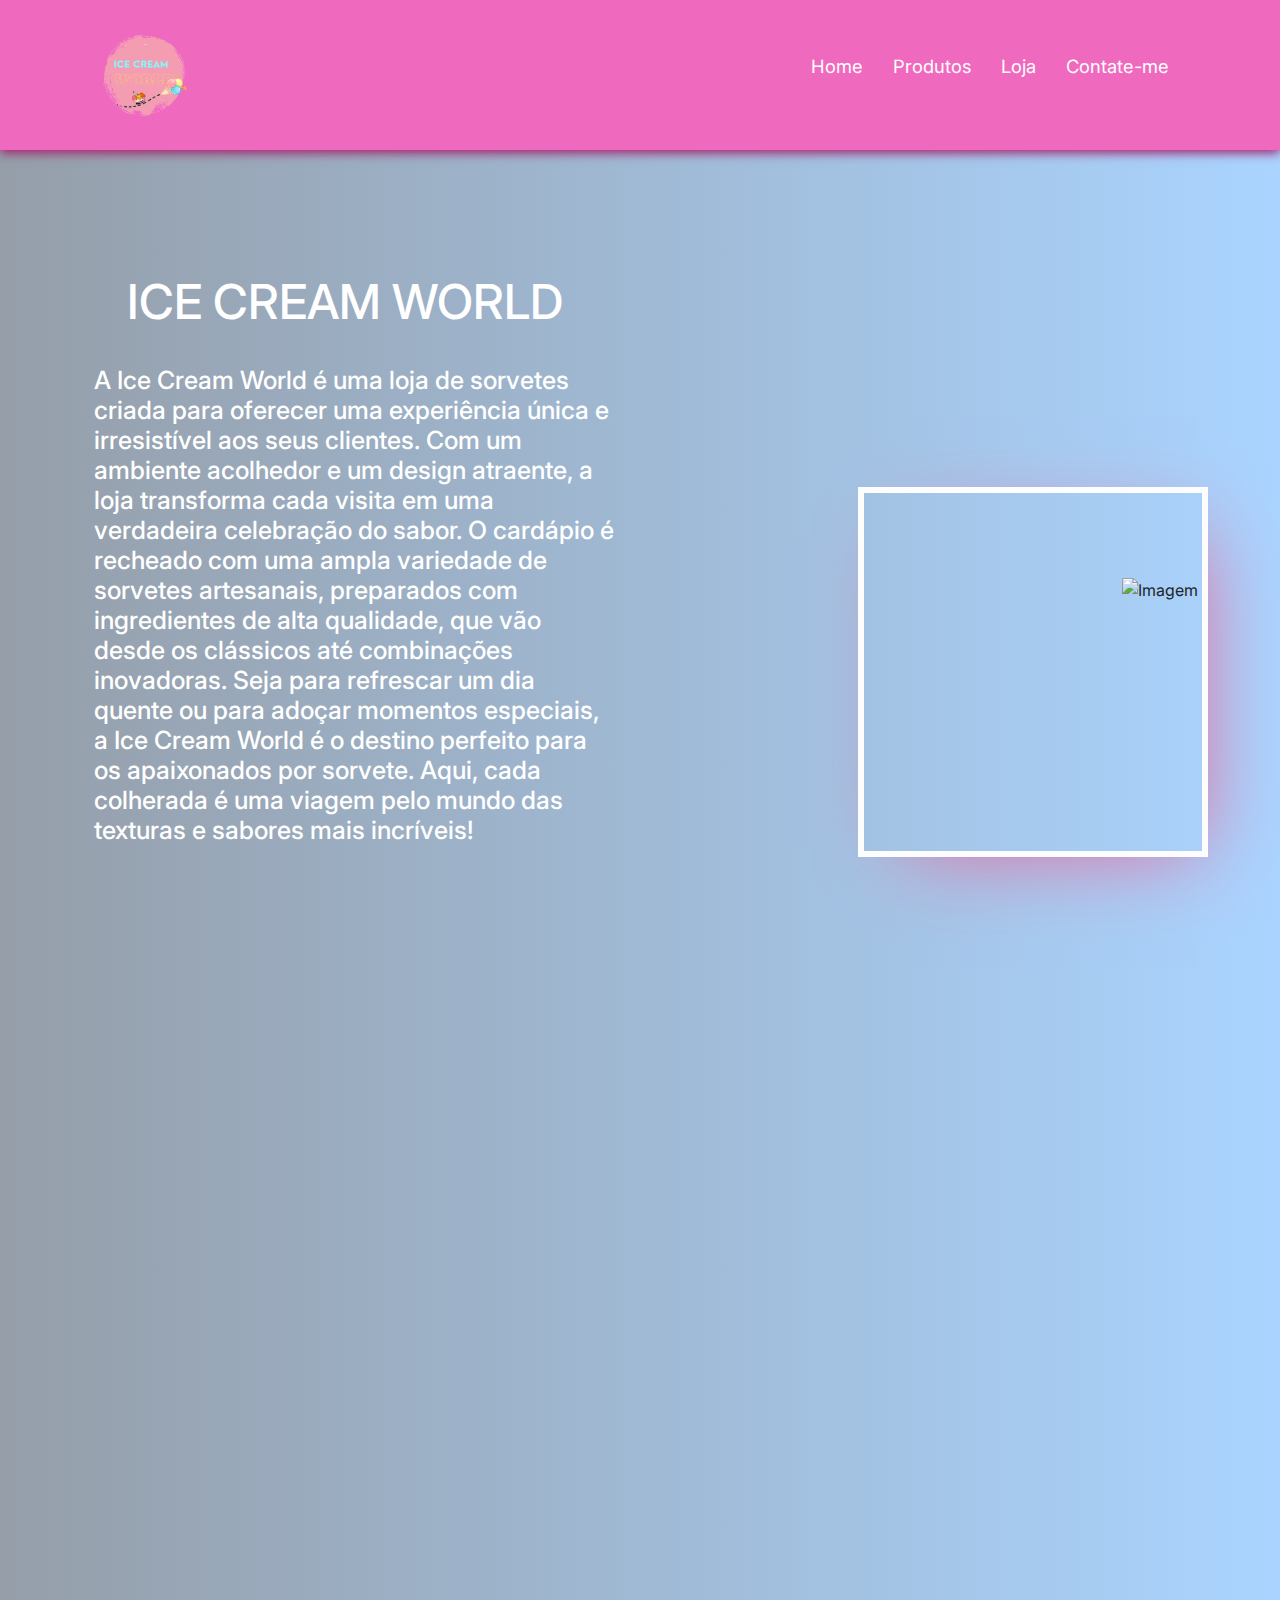
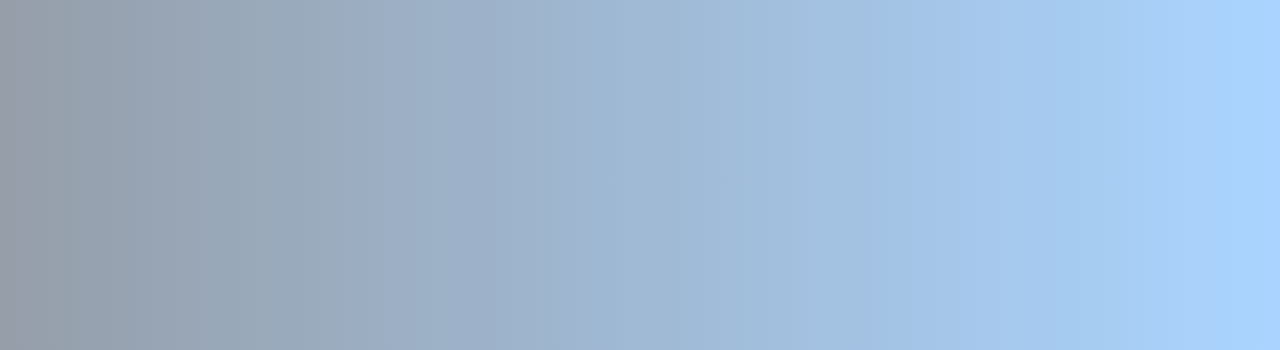
==== HTML/Pages/index.html @ 44d75502 "update pag home ice cream world" ====
<!--AQUI SERÁ O PORTFÓLIO FINAL, IGUAL O DO FIGMA
RESPONSIVO está funcionando e responsivo.-->



<!DOCTYPE html>
<html lang="pt-br">
<head>
    <meta charset="UTF-8">
    <meta name="viewport" content="width=device-width, initial-scale=1.0">
    <title>Ice Cream World </title>
    <!-- Link do Bootstrap -->
    <link href="https://cdn.jsdelivr.net/npm/bootstrap@5.3.0-alpha1/dist/css/bootstrap.min.css" rel="stylesheet">
      <!-- Link do CSS E JAVASCRIPT -->
    <link rel="stylesheet" href="../../CSS/style.css">
    <link rel="stylesheet" href="efeitoRolagem-onda.js">
    <script src="../../JAVASCRIPT/script.js"></script>
    <!-- Link do ICONE ABA DO SITE-->
     <link rel="shortcut icon" href="../../IMG/icons8-sorvete-16.png" type="image/x-icon">
</head>
<body>

<!-- Navbar -->
<header>
  <nav class="nav-bar">
      <div class="logo">
          <img src="../../IMG/logo_ice_cream_world.png" style="width:6rem;"  alt="">
      </div>
      <div class="nav-list">
          <ul>
              <li class="nav-item"><a href="#home" class="nav-link">Home</a></li>
              <li class="nav-item"><a href="#produtos" class="nav-link">Produtos</a></li>
              <li class="nav-item"><a href="#nossa-loja" class="nav-link">Loja</a></li>
              <li class="nav-item"><a href="#contate-me" class="nav-link">Contate-me</a></li>
          </ul>
      </div>
      <!-- <div class="login-button">
          <button><a href="#">Entrar</a></button>
      </div> -->

      <!-- Botão do menu mobile -->
        <div class="mobile-menu-icon">
            <button onclick="menuShow()"><img class="icon" src="../../IMG/menu_white_36dp (1).svg" alt="Ícone"></button>
        </div>
  </nav>
        <!-- Menu mobile -->
        <div class="mobile-menu">
            <ul>
                <li class="nav-item"><a href="#home" class="nav-link">Home</a></li>
                <li class="nav-item"><a href="#produtos" class="nav-link">Produtos</a></li>
                <li class="nav-item"><a href="#nossa-loja" class="nav-link">Loja</a></li>
                <li class="nav-item"><a href="#contate-me" class="nav-link">Contate-me</a></li>
            </ul>
        </div>
</header>
    
<!--SECTION HOME-->
<section id="home" class="pag-home" style="height: 200vh; background: linear-gradient(to right, #959EA9, #AAD4FF);">

    <div class="container">
      <div class="col-12 titulo-iceCream-home" id="titulo-iceCream-home">
        <h1>Ice Cream World</h1>
        <div class="container text-iceCream-home" id="text-iceCream-home">
          <h3>A Ice Cream World é uma loja de sorvetes
             criada para oferecer uma experiência única
            e irresistível aos seus clientes. Com um
            ambiente acolhedor e um design atraente,
            a loja transforma cada visita em uma verdadeira 
            celebração do sabor. O cardápio é recheado com
            uma ampla variedade de sorvetes artesanais, 
            preparados com ingredientes de alta qualidade,
            que vão desde os clássicos até combinações 
            inovadoras. Seja para refrescar um dia quente
            ou para adoçar momentos especiais, a Ice Cream
            World é o destino perfeito para os apaixonados
            por sorvete. Aqui, cada colherada é uma viagem
            pelo mundo das texturas e sabores mais incríveis!
          </h3>
        </div>
            <div class="container img-container-sobre">
              <div class="quadrado-sobre"></div> 
                <div class="img-sobre">
                  <img src="img-sobreMim.png" alt="Imagem" class="img-home">
                </div>
              </div>
            </div>
          </div>
          
   
  
  </section>
---- CSS/style.css ----
/*HEADER CABEÇALHO*/
  
  @import url('https://fonts.googleapis.com/css2?family=Inter:wght@200;300;400;500&display=swap');
  * {
      padding: 0;
      margin: 0;
      font-family: 'Inter', sans-serif;
  }
  
  /* Ajuste no cabeçalho */
  header {
    background-color: #ef6abe;/*Cor do cabeçalho*/
    box-shadow: 0px 3px 10px #a31f6a;
    position: relative; /* Adicione esta linha */
    z-index: 10; /* Adicione esta linha */
  }
  
  /* Ajuste no menu mobile */
  .mobile-menu {
    display: none;
    position: absolute; /* Mude para absolute */
    top: 60px; /* Ajuste conforme necessário */
    left: 0;
    width: 100%;
    background-color: #e23cdc;
    z-index: 9; /* Adicione esta linha */
  }
  
  /* Ajuste no botão do menu */
  .mobile-menu-icon {
    display: none;
    z-index: 11; /* Adicione esta linha */
  }
  
  /* Media query para mobile */
  @media screen and (max-width: 730px) {
    .nav-item {
        display: none;
    }
    .login-button {
        display: none;
    }
    .mobile-menu-icon {
        display: block;
    }
    .mobile-menu.open {
        display: flex; /* Exibe o menu quando aberto */
        flex-direction: column;
        text-align: center;
        padding-bottom: 1rem;
    }
  }
  
  .nav-bar {
      display: flex;
      justify-content: space-between;
      padding: 1.5rem 6rem;
  }
  
  .logo {
      display: flex;
      align-items: center;
  }
  
  .logo h1 {
      color: #fff;
  }
  
  .nav-list {
      display: flex;
      align-items: center;
  }
  
  .nav-list ul {
      display: flex;
      justify-content: center;
      list-style: none;
  }
  
  .nav-item {
      margin: 0 15px;
  }
  
  .nav-link {
      text-decoration: none;
      font-size: 1.15rem;
      color: #fff;
      font-weight: 400;
  }
  
  .login-button button {
      border: none;
      padding: 10px 15px;
      border-radius: 5px;
      background-color: #0187a7;
  }
  
  .login-button button a {
      text-decoration: none;
      color: #fff;
      font-weight: 500;
      font-size: 1.1rem;
  }
  
  .mobile-menu-icon {
      display: none;
  }
  
  .mobile-menu {
      display: none;
  }
  
  @media screen and (max-width: 730px) {
      .nav-bar {
          padding: 1.5rem 4rem;
      }
      .nav-item {
          display: none;
      }
      .login-button {
          display: none;
      }
      .mobile-menu-icon {
          display: block;
      }
      .mobile-menu-icon button {
          background-color: transparent;
          border: none;
          cursor: pointer;
      }
      .mobile-menu ul {
          display: flex;
          flex-direction: column;
          text-align: center;
          padding-bottom: 1rem;
      }
      .mobile-menu .nav-item {
          display: block;
          padding-top: 1.2rem;
      }
      .mobile-menu .login-button {
          display: block;
          padding: 1rem 2rem;
      }
      .mobile-menu .login-button button {
          width: 100%;
      }
      .open {
          display: block;
      }
  }
  
  .mobile-menu {
    display: none; /* Oculta o menu mobile por padrão */
    position: absolute;
    top: 60px;
    right: 0;
    background-color: #9f3939;
    width: 100%;
    padding: 20px;
    z-index: 100;
}

.mobile-menu.open {
    display: block; /* Mostra o menu quando estiver aberto */
}
  

/*FIM DO CABEÇALHO*/


/*PAG hOME*/

  /* Remove margens e paddings para evitar comportamentos indesejados */
  * {
    margin: 0;
    padding: 0;
    box-sizing: border-box;
  }
  /*MEDIA TITULO HOME ICE CREAM*/
  /*TIRANDO A MARGIN DO PARAGRAFO OLÁ MEU NOME É*/
  /*AQUI AJUSTA A ALTURA DE ESPAÇAMENTO DO PARAGRAFO OLA  EM MOBILE*/
  @media (max-width: 1217px) {
    .container #titulo-iceCream-home h1{
       margin-bottom: -5px;
       margin-top: 3px;/*altura entre o cabeçalho eo titulo ola.*/
    }}
  
  /*PAG SOBRE MIM*/
  /*TITULO SOBRE MIM*/
  .container .titulo-iceCream-home h1{
    /* font-size: 50px; */
    color: white;
    font-size: 3em;
    margin-left: 45px;
    padding-top: 123px;/*DÁ ESPAÇAMENTO DO TITULO DO CABEÇALHO*/
    margin-bottom: 6px;
    color: white;
    text-transform: uppercase;
  
  }
  
  /*DESCRIÇÃO SOBRE MIM*/
  .container #text-iceCream-home h3{
    color: white;
    font-size: 25px;
    margin-block: 34px;
    /* text-transform: inherit; */
    /* text-align: left; */
    width: 523px;
  }
  @media only screen and (max-width:500px ) and (min-width: 375px) {
    .container #paragrafo-sobreMim h3{
      width: 100px;
    }
    .container #paragrafo-sobreMim h3{
      width: 300px;
    }
  }
  
  @media(max-width: 360px){
    .container #paragrafo-sobreMim h3{
      width: 325px;
    }
    
  }
  
  
  /*IMAGEM EU SOBRE-MIM PAGE*/
  
  /* Estilização do container da imagem */
  .container .img-container-sobre {
    position: relative;
    display: flex;
    justify-content: flex-end; /* Alinha no canto direito */
    margin-right: 20px; /* Espaçamento da margem direita */
    margin-top: -220px;
  }
  
  /* O quadrado por trás da imagem */
  .quadrado-sobre {
    width: 350px; /* Tamanho do quadrado */
    height: 370px;/*aumenta para baixo*/
    border: 6px solid  rgb(253, 253, 253);
    position: absolute;
    top: -172px; 
    right: -10px; /* Desloca o quadrado um pouco para a esquerda */
    z-index: 1; /* Coloca o quadrado atrás da imagem */
  }
  
  /*SOMBRA ATRÁS DO QUADRADO IMAGEM SOBRE MIM*/
  .quadrado-sobre{
    box-shadow: 20px 20px 80px -30px  #ea6298;
  }
  
  /* Estilo da imagem */
  .img-sobre img {
    position: relative;
    z-index: 2; /* Coloca a imagem na frente do quadrado */
    width: 330px; /* Tamanho da imagem */
    height: 357px;
    margin-right: 0; /* Remove margens adicionais à direita */
    margin-top: -165px; /* Ajuste a sobreposição */
    left: 12px;
  
  
  }
  
  /*MEDIA SOBRE IMAGE*/
  @media (max-width: 1217px) {
    .img-sobre img{
        visibility: hidden;/*faz com que a imagem suma quando vai para mobile.*/
        flex-direction: column; /* Quando a tela for pequena, coloca um nome embaixo do outro */
        align-items: center; /* Centraliza verticalmente */
    }
    .quadrado-sobre{
        visibility: hidden;/*faz com que a imagem suma quando vai para mobile.*/
        flex-direction: column; /* Quando a tela for pequena, coloca um nome embaixo do outro */
        align-items: center; /* Centraliza verticalmente */
    }
    
  
  } 
  
  
  @media (max-width:375px) {
    .img-sobre img{
        visibility: hidden;/*faz com que a imagem suma quando vai para mobile.*/
        flex-direction: column; /* Quando a tela for pequena, coloca um nome embaixo do outro */
        align-items: center; /* Centraliza verticalmente */
    }
    .quadrado-sobre{
        visibility: hidden;/*faz com que a imagem suma quando vai para mobile.*/
        flex-direction: column; /* Quando a tela for pequena, coloca um nome embaixo do outro */
        align-items: center; /* Centraliza verticalmente */
    }
    
  
  } 
  
  /*FIM DA IMAGEM MINHA SOBRE PAG*/
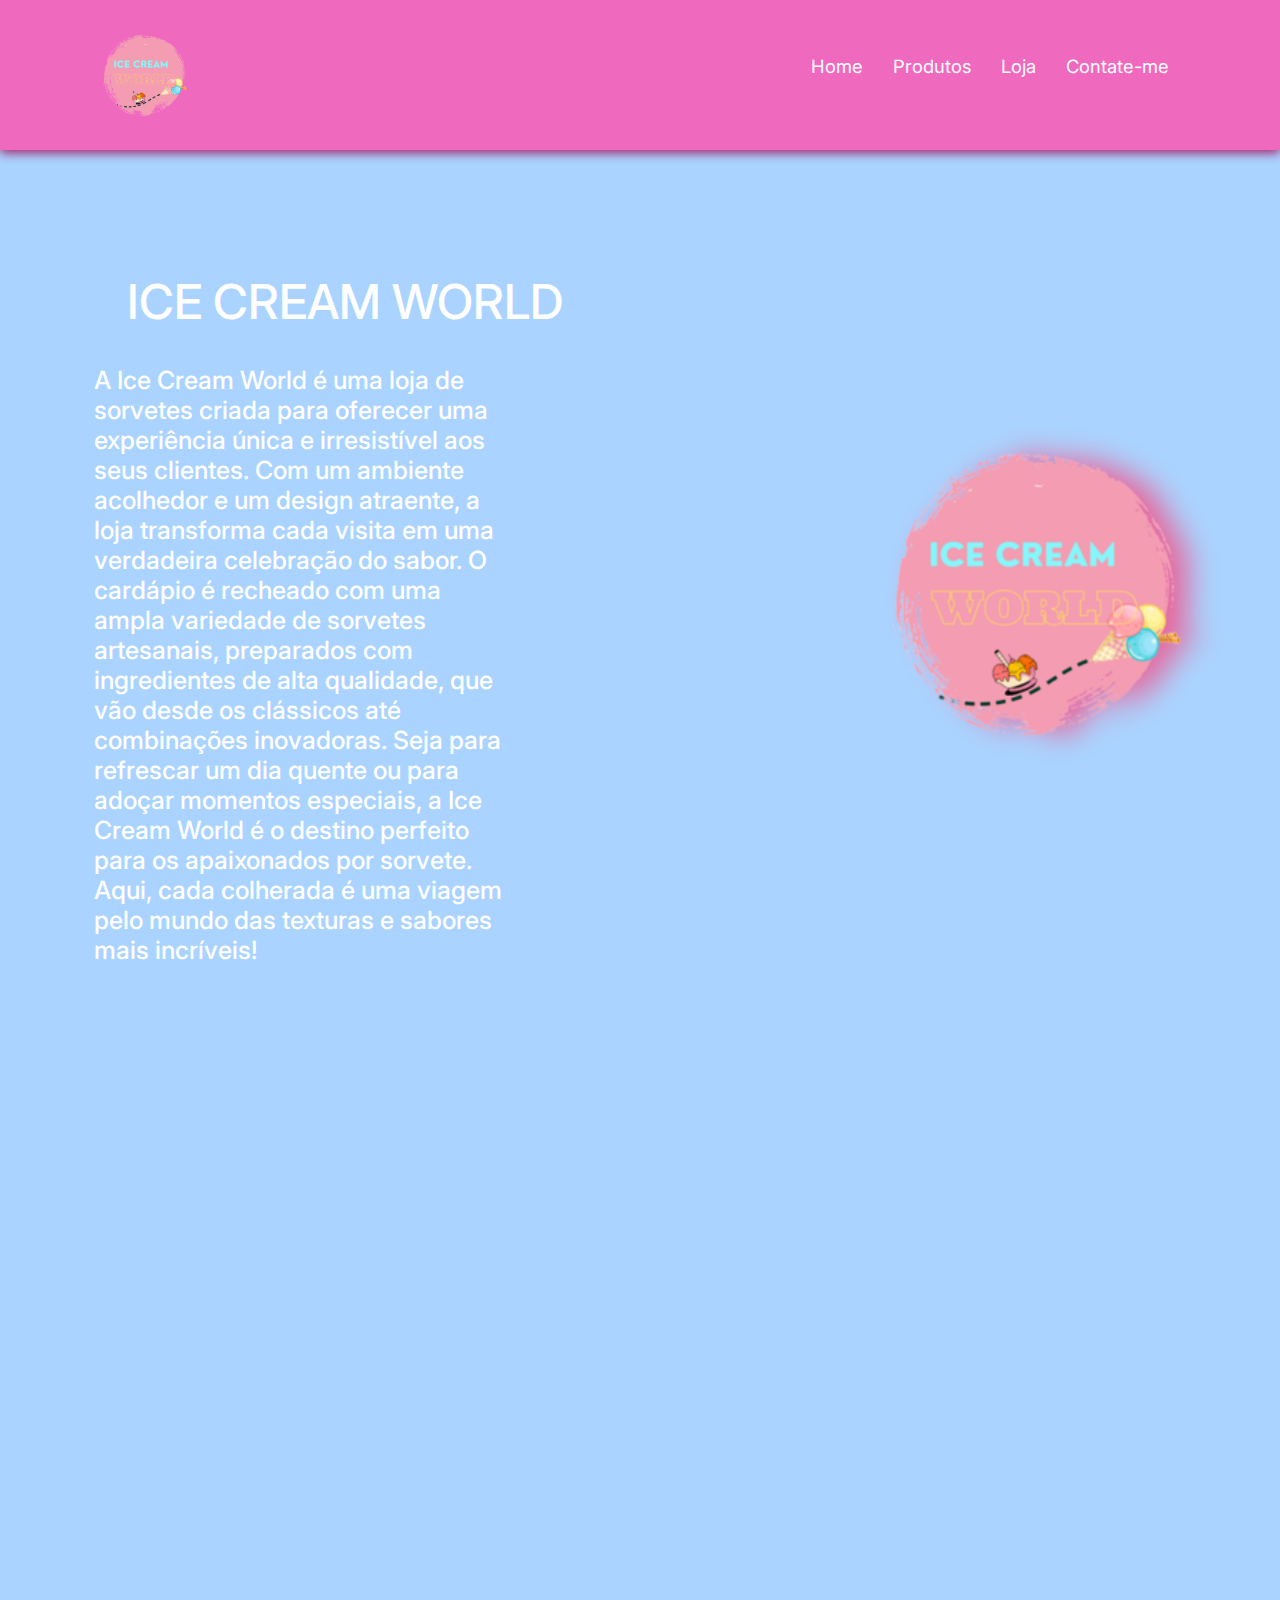
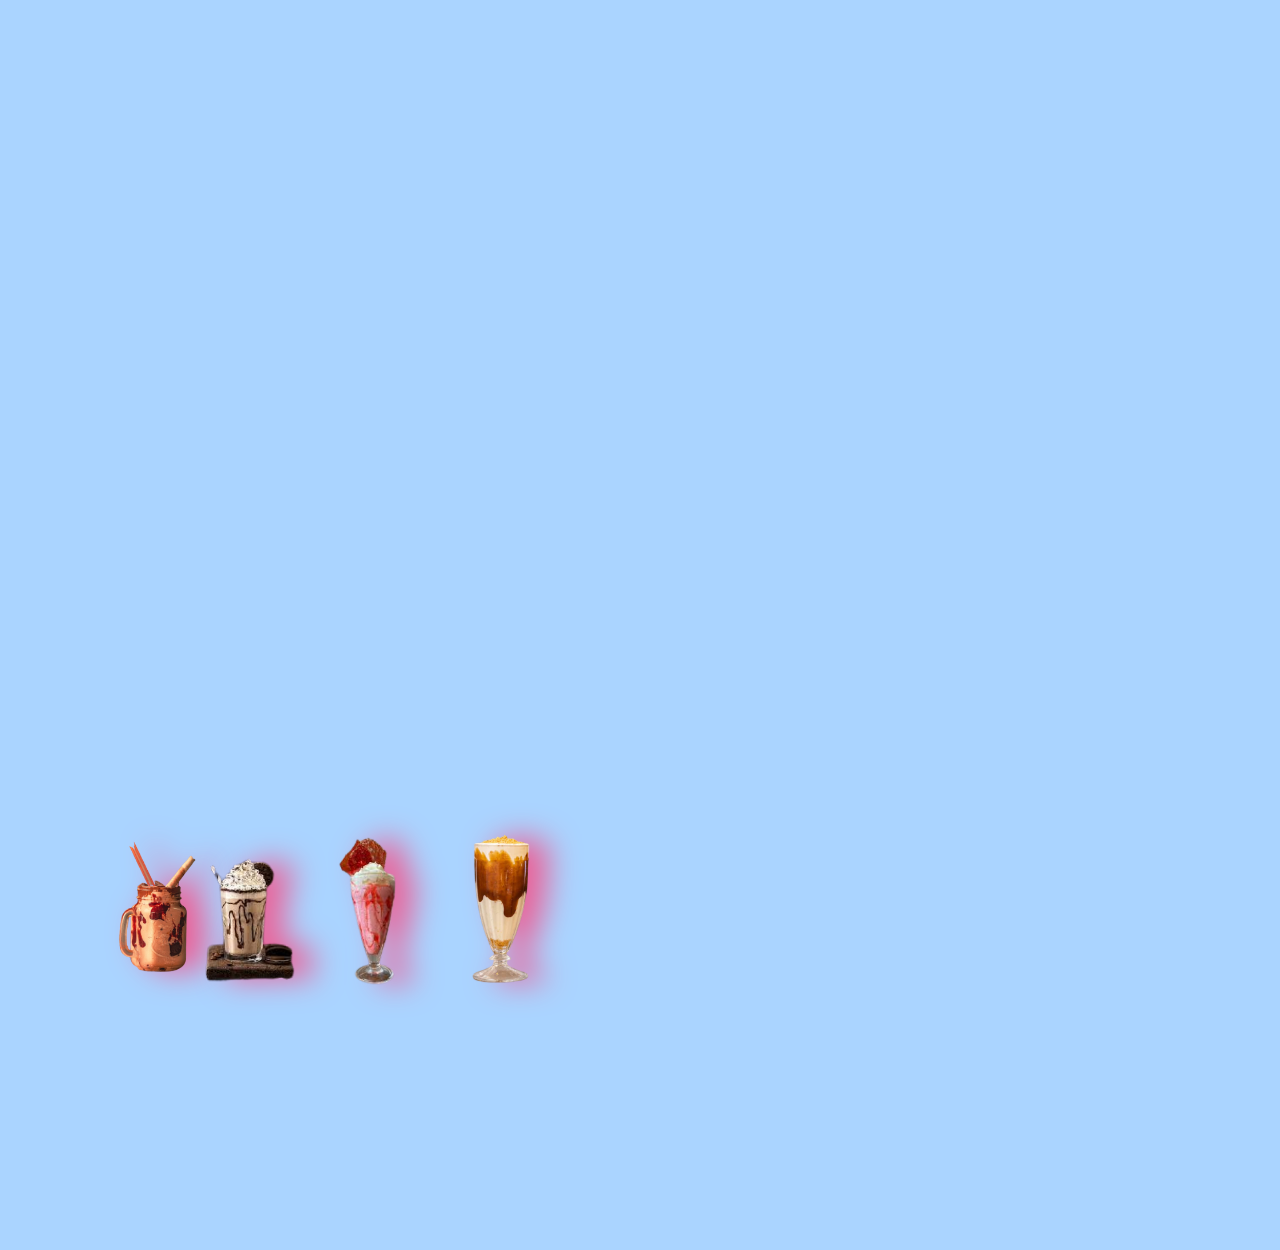
==== commit 44549269: "update page home images sorvetes" ====
--- a/HTML/Pages/index.html
+++ b/HTML/Pages/index.html
@@ -1,10 +1,3 @@
-
-
-<!--AQUI SERÁ O PORTFÓLIO FINAL, IGUAL O DO FIGMA
-RESPONSIVO está funcionando e responsivo.-->
-
-
-
 <!DOCTYPE html>
 <html lang="pt-br">
 <head>
@@ -21,8 +14,7 @@
      <link rel="shortcut icon" href="../../IMG/icons8-sorvete-16.png" type="image/x-icon">
 </head>
 <body>
-
-<!-- Navbar -->
+  <!-- Navbar -->
 <header>
   <nav class="nav-bar">
       <div class="logo">
@@ -45,69 +37,60 @@
             <button onclick="menuShow()"><img class="icon" src="../../IMG/menu_white_36dp (1).svg" alt="Ícone"></button>
         </div>
   </nav>
-        <!-- Menu mobile -->
-        <div class="mobile-menu">
-            <ul>
-                <li class="nav-item"><a href="#home" class="nav-link">Home</a></li>
-                <li class="nav-item"><a href="#produtos" class="nav-link">Produtos</a></li>
-                <li class="nav-item"><a href="#nossa-loja" class="nav-link">Loja</a></li>
-                <li class="nav-item"><a href="#contate-me" class="nav-link">Contate-me</a></li>
-            </ul>
+    <!-- Menu mobile -->
+  <div class="mobile-menu">
+    <ul>
+      <li class="nav-item"><a href="#home" class="nav-link">Home</a></li>
+      <li class="nav-item"><a href="#produtos" class="nav-link">Produtos</a></li>
+      <li class="nav-item"><a href="#nossa-loja" class="nav-link">Loja</a></li>
+      <li class="nav-item"><a href="#contate-me" class="nav-link">Contate-me</a></li>
+    </ul>
+  </div>
+</header>
+
+<!--SECTION HOME-->
+<section class="pag-home" id="home" style="height: 220vh; background-color: #AAD4FF;">
+
+  <div class="container">
+    <div class="col-12 titulo-iceCream-home" id="titulo-iceCream-home">
+      <h1>Ice Cream World</h1>
+      <div class="container text-iceCream-home" id="text-iceCream-home">
+        <h3>A Ice Cream World é uma loja de sorvetes
+           criada para oferecer uma experiência única
+          e irresistível aos seus clientes. Com um
+          ambiente acolhedor e um design atraente,
+          a loja transforma cada visita em uma verdadeira 
+          celebração do sabor. O cardápio é recheado com
+          uma ampla variedade de sorvetes artesanais, 
+          preparados com ingredientes de alta qualidade,
+          que vão desde os clássicos até combinações 
+          inovadoras. Seja para refrescar um dia quente
+          ou para adoçar momentos especiais, a Ice Cream
+          World é o destino perfeito para os apaixonados
+          por sorvete. Aqui, cada colherada é uma viagem
+          pelo mundo das texturas e sabores mais incríveis!
+        </h3>
+      </div>
+      <div class="container img-container-sobre">
+        <div class="quadrado-sobre"></div> 
+          <div class="img-logo-home">
+            <img src="../../IMG/logo_ice_creamWorld.ico" alt="Imagem" class="img-home">
+          </div>
         </div>
-</header>
-    
-<!--SECTION HOME-->
-<section id="home" class="pag-home" style="height: 200vh; background: linear-gradient(to right, #959EA9, #AAD4FF);">
+      </div>
 
-    <div class="container">
-      <div class="col-12 titulo-iceCream-home" id="titulo-iceCream-home">
-        <h1>Ice Cream World</h1>
-        <div class="container text-iceCream-home" id="text-iceCream-home">
-          <h3>A Ice Cream World é uma loja de sorvetes
-             criada para oferecer uma experiência única
-            e irresistível aos seus clientes. Com um
-            ambiente acolhedor e um design atraente,
-            a loja transforma cada visita em uma verdadeira 
-            celebração do sabor. O cardápio é recheado com
-            uma ampla variedade de sorvetes artesanais, 
-            preparados com ingredientes de alta qualidade,
-            que vão desde os clássicos até combinações 
-            inovadoras. Seja para refrescar um dia quente
-            ou para adoçar momentos especiais, a Ice Cream
-            World é o destino perfeito para os apaixonados
-            por sorvete. Aqui, cada colherada é uma viagem
-            pelo mundo das texturas e sabores mais incríveis!
-          </h3>
+      
+    </section>
+
+    <section id="menu-sorvetes-pages" class="menu-sorvete-pages" style="height: 80vh; background-color:#AAD4FF; ;">
+      <div class="container" id="container">
+        <div class="container-menu-sorvetes" id="container-menu-sorvetes">
+          <img src="../../IMG/img-cremora.png" id="cremora" alt="">
+          <img src="../../IMG/img-creoreo.png"  id="creoreo"alt="">
+          <img src="../../IMG/img-moshake.png" id="moshake" alt="">
+          <img src="../../IMG/img-shakemelo.png" id="shakemelo" alt="">
         </div>
-            <div class="container img-container-sobre">
-              <div class="quadrado-sobre"></div> 
-                <div class="img-sobre">
-                  <img src="img-sobreMim.png" alt="Imagem" class="img-home">
-                </div>
-              </div>
-            </div>
-          </div>
-          
-   
-  
-  </section>
+      </div>
+</section>
 
-
-
-
-
-
-
-
-
-
-
-
-
-
-
-
-
-
-
-
+</body>--- a/CSS/style.css
+++ b/CSS/style.css
@@ -1,174 +1,172 @@
- 
-  /*HEADER CABEÇALHO*/
-  
-  @import url('https://fonts.googleapis.com/css2?family=Inter:wght@200;300;400;500&display=swap');
-  * {
-      padding: 0;
-      margin: 0;
-      font-family: 'Inter', sans-serif;
-  }
-  
-  /* Ajuste no cabeçalho */
-  header {
-    background-color: #ef6abe;/*Cor do cabeçalho*/
-    box-shadow: 0px 3px 10px #a31f6a;
-    position: relative; /* Adicione esta linha */
-    z-index: 10; /* Adicione esta linha */
-  }
-  
-  /* Ajuste no menu mobile */
-  .mobile-menu {
-    display: none;
-    position: absolute; /* Mude para absolute */
-    top: 60px; /* Ajuste conforme necessário */
-    left: 0;
-    width: 100%;
-    background-color: #e23cdc;
-    z-index: 9; /* Adicione esta linha */
-  }
-  
-  /* Ajuste no botão do menu */
+ /*HEADER CABEÇALHO*/
+  
+ @import url('https://fonts.googleapis.com/css2?family=Inter:wght@200;300;400;500&display=swap');
+ * {
+     padding: 0;
+     margin: 0;
+     font-family: 'Inter', sans-serif;
+ }
+
+ /* Ajuste no cabeçalho */
+ header {
+  background-color: #ef6abe;/*Cor do cabeçalho*/
+  box-shadow: 0px 3px 10px #a31f6a;
+  position: relative; /* Adicione esta linha */
+  z-index: 10; /* Adicione esta linha */
+}
+
+/* Ajuste no menu mobile */
+.mobile-menu {
+  display: none;
+  position: absolute; /* Mude para absolute */
+  top: 60px; /* Ajuste conforme necessário */
+  left: 0;
+  width: 100%;
+  background-color: #e23cdc;
+  z-index: 9; /* Adicione esta linha */
+}
+
+/* Ajuste no botão do menu */
+.mobile-menu-icon {
+  display: none;
+  z-index: 11; /* Adicione esta linha */
+}
+
+/* Media query para mobile */
+@media screen and (max-width: 730px) {
+  .nav-item {
+      display: none;
+  }
+  .login-button {
+      display: none;
+  }
   .mobile-menu-icon {
-    display: none;
-    z-index: 11; /* Adicione esta linha */
-  }
-  
-  /* Media query para mobile */
-  @media screen and (max-width: 730px) {
-    .nav-item {
-        display: none;
-    }
-    .login-button {
-        display: none;
-    }
-    .mobile-menu-icon {
-        display: block;
-    }
-    .mobile-menu.open {
-        display: flex; /* Exibe o menu quando aberto */
-        flex-direction: column;
-        text-align: center;
-        padding-bottom: 1rem;
-    }
-  }
-  
+      display: block;
+  }
+  .mobile-menu.open {
+      display: flex; /* Exibe o menu quando aberto */
+      flex-direction: column;
+      text-align: center;
+      padding-bottom: 1rem;
+  }
+}
+
+.nav-bar {
+  display: flex;
+  justify-content: space-between;
+  padding: 1.5rem 6rem;
+}
+
+.logo {
+  display: flex;
+  align-items: center;
+}
+
+.logo h1 {
+  color: #fff;
+}
+
+.nav-list {
+  display: flex;
+  align-items: center;
+}
+
+.nav-list ul {
+  display: flex;
+  justify-content: center;
+  list-style: none;
+}
+
+.nav-item {
+  margin: 0 15px;
+}
+
+.nav-link {
+  text-decoration: none;
+  font-size: 1.15rem;
+  color: #fff;
+  font-weight: 400;
+}
+
+.login-button button {
+  border: none;
+  padding: 10px 15px;
+  border-radius: 5px;
+  background-color: #0187a7;
+}
+
+.login-button button a {
+  text-decoration: none;
+  color: #fff;
+  font-weight: 500;
+  font-size: 1.1rem;
+}
+
+.mobile-menu-icon {
+  display: none;
+}
+
+.mobile-menu {
+  display: none;
+}
+
+@media screen and (max-width: 730px) {
   .nav-bar {
+      padding: 1.5rem 4rem;
+  }
+  .nav-item {
+      display: none;
+  }
+  .login-button {
+      display: none;
+  }
+  .mobile-menu-icon {
+      display: block;
+  }
+  .mobile-menu-icon button {
+      background-color: transparent;
+      border: none;
+      cursor: pointer;
+  }
+  .mobile-menu ul {
       display: flex;
-      justify-content: space-between;
-      padding: 1.5rem 6rem;
-  }
-  
-  .logo {
-      display: flex;
-      align-items: center;
-  }
-  
-  .logo h1 {
-      color: #fff;
-  }
-  
-  .nav-list {
-      display: flex;
-      align-items: center;
-  }
-  
-  .nav-list ul {
-      display: flex;
-      justify-content: center;
-      list-style: none;
-  }
-  
-  .nav-item {
-      margin: 0 15px;
-  }
-  
-  .nav-link {
-      text-decoration: none;
-      font-size: 1.15rem;
-      color: #fff;
-      font-weight: 400;
-  }
-  
-  .login-button button {
-      border: none;
-      padding: 10px 15px;
-      border-radius: 5px;
-      background-color: #0187a7;
-  }
-  
-  .login-button button a {
-      text-decoration: none;
-      color: #fff;
-      font-weight: 500;
-      font-size: 1.1rem;
-  }
-  
-  .mobile-menu-icon {
-      display: none;
-  }
-  
-  .mobile-menu {
-      display: none;
-  }
-  
-  @media screen and (max-width: 730px) {
-      .nav-bar {
-          padding: 1.5rem 4rem;
-      }
-      .nav-item {
-          display: none;
-      }
-      .login-button {
-          display: none;
-      }
-      .mobile-menu-icon {
-          display: block;
-      }
-      .mobile-menu-icon button {
-          background-color: transparent;
-          border: none;
-          cursor: pointer;
-      }
-      .mobile-menu ul {
-          display: flex;
-          flex-direction: column;
-          text-align: center;
-          padding-bottom: 1rem;
-      }
-      .mobile-menu .nav-item {
-          display: block;
-          padding-top: 1.2rem;
-      }
-      .mobile-menu .login-button {
-          display: block;
-          padding: 1rem 2rem;
-      }
-      .mobile-menu .login-button button {
-          width: 100%;
-      }
-      .open {
-          display: block;
-      }
-  }
-  
-  .mobile-menu {
-    display: none; /* Oculta o menu mobile por padrão */
-    position: absolute;
-    top: 60px;
-    right: 0;
-    background-color: #9f3939;
-    width: 100%;
-    padding: 20px;
-    z-index: 100;
+      flex-direction: column;
+      text-align: center;
+      padding-bottom: 1rem;
+  }
+  .mobile-menu .nav-item {
+      display: block;
+      padding-top: 1.2rem;
+  }
+  .mobile-menu .login-button {
+      display: block;
+      padding: 1rem 2rem;
+  }
+  .mobile-menu .login-button button {
+      width: 100%;
+  }
+  .open {
+      display: block;
+  }
+}
+
+.mobile-menu {
+  display: none; /* Oculta o menu mobile por padrão */
+  position: absolute;
+  top: 150px;
+  right: 0;
+  background-color: #ef6abe;
+  width: 100%;
+  padding: 20px;
+  z-index: 100;
 }
 
 .mobile-menu.open {
-    display: block; /* Mostra o menu quando estiver aberto */
-}
-  
+  display: block; /* Mostra o menu quando estiver aberto */
+}
+
 
 /*FIM DO CABEÇALHO*/
-
 
 /*PAG hOME*/
 
@@ -178,16 +176,8 @@
     padding: 0;
     box-sizing: border-box;
   }
-  /*MEDIA TITULO HOME ICE CREAM*/
-  /*TIRANDO A MARGIN DO PARAGRAFO OLÁ MEU NOME É*/
-  /*AQUI AJUSTA A ALTURA DE ESPAÇAMENTO DO PARAGRAFO OLA  EM MOBILE*/
-  @media (max-width: 1217px) {
-    .container #titulo-iceCream-home h1{
-       margin-bottom: -5px;
-       margin-top: 3px;/*altura entre o cabeçalho eo titulo ola.*/
-    }}
-  
-  /*PAG SOBRE MIM*/
+
+    /*PAG SOBRE MIM*/
   /*TITULO SOBRE MIM*/
   .container .titulo-iceCream-home h1{
     /* font-size: 50px; */
@@ -200,15 +190,22 @@
     text-transform: uppercase;
   
   }
-  
-  /*DESCRIÇÃO SOBRE MIM*/
+
+   /*MEDIA TITULO HOME ICE CREAM*/
+  /*TIRANDO A MARGIN DO PARAGRAFO OLÁ MEU NOME É*/
+  /*AQUI AJUSTA A ALTURA DE ESPAÇAMENTO DO PARAGRAFO OLA  EM MOBILE*/
+  @media (max-width: 1217px) {
+    .container #titulo-iceCream-home h1{
+       margin-bottom: -5px;
+       margin-top: 3px;/*altura entre o cabeçalho eo titulo ola.*/
+    }}
+
+    /*DESCRIÇÃO SOBRE MIM*/
   .container #text-iceCream-home h3{
     color: white;
     font-size: 25px;
     margin-block: 34px;
-    /* text-transform: inherit; */
-    /* text-align: left; */
-    width: 523px;
+    max-width: 423px;
   }
   @media only screen and (max-width:500px ) and (min-width: 375px) {
     .container #paragrafo-sobreMim h3{
@@ -225,9 +222,8 @@
     }
     
   }
-  
-  
-  /*IMAGEM EU SOBRE-MIM PAGE*/
+
+    /*IMAGEM EU SOBRE-MIM PAGE*/
   
   /* Estilização do container da imagem */
   .container .img-container-sobre {
@@ -235,27 +231,19 @@
     display: flex;
     justify-content: flex-end; /* Alinha no canto direito */
     margin-right: 20px; /* Espaçamento da margem direita */
-    margin-top: -220px;
-  }
-  
-  /* O quadrado por trás da imagem */
-  .quadrado-sobre {
-    width: 350px; /* Tamanho do quadrado */
-    height: 370px;/*aumenta para baixo*/
-    border: 6px solid  rgb(253, 253, 253);
-    position: absolute;
-    top: -172px; 
-    right: -10px; /* Desloca o quadrado um pouco para a esquerda */
-    z-index: 1; /* Coloca o quadrado atrás da imagem */
-  }
-  
-  /*SOMBRA ATRÁS DO QUADRADO IMAGEM SOBRE MIM*/
-  .quadrado-sobre{
-    box-shadow: 20px 20px 80px -30px  #ea6298;
+    margin-top: -420px;
+  }
+  
+
+
+  
+  /*SOMBRA ATRÁS DA LOGO PAG HOME*/
+  .img-logo-home img{
+   filter: drop-shadow(20px 0px 15px  #ea6298) ;
   }
   
   /* Estilo da imagem */
-  .img-sobre img {
+  .img-logo-home img {
     position: relative;
     z-index: 2; /* Coloca a imagem na frente do quadrado */
     width: 330px; /* Tamanho da imagem */
@@ -266,21 +254,38 @@
   
   
   }
+
+  /*MEDIA PARA CO9LOCAR A IMAGEM EMBAIXO DO TEXTO MOBILE*/
+  @media (max-width:375px) {
+    .img-logo-home img {
+      top: 610px;
+      max-width: 340px;
+      max-height: 330px;
+      left: -2px;
+      position: relative;
+    }
+  }
+
+  @media (max-width:414px) {
+    .img-logo-home img {
+      top: 610px;
+      max-width: 340px;
+      max-height: 330px;
+      left: -2px;
+      position: relative;
+    }
+  }
   
   /*MEDIA SOBRE IMAGE*/
   @media (max-width: 1217px) {
-    .img-sobre img{
-        visibility: hidden;/*faz com que a imagem suma quando vai para mobile.*/
-        flex-direction: column; /* Quando a tela for pequena, coloca um nome embaixo do outro */
-        align-items: center; /* Centraliza verticalmente */
-    }
-    .quadrado-sobre{
-        visibility: hidden;/*faz com que a imagem suma quando vai para mobile.*/
-        flex-direction: column; /* Quando a tela for pequena, coloca um nome embaixo do outro */
-        align-items: center; /* Centraliza verticalmente */
+    .img-logo-home img {
+      top: 610px;
+      max-width: 340px;
+      max-height: 330px;
+      left: -2px;
+      position: relative;
     }
     
-  
   } 
   
   
@@ -299,4 +304,52 @@
   
   } 
   
-  /*FIM DA IMAGEM MINHA SOBRE PAG*/+  /*FIM DA IMAGEM MINHA SOBRE PAG*/
+
+  /*SEÇÃO IMAGENS SOVETES PAG HOME*/
+   .container .container-menu-sorvetes img{
+    max-width: 130px; /* Tamanho da imagem */
+    max-height: 157px;
+    margin-top: 300px;
+    cursor: pointer;
+    overflow-x: hidden;
+    overflow-y: hidden;
+ 
+  }
+
+  /*SOMBRA ATRÁS DOS SORVETES PAG HOME*/
+  .container-menu-sorvetes img{
+    filter: drop-shadow(20px 0px 15px  #ea6298) ;
+   }
+
+   /*MEDIAS PARA ARRUMAR A POSIÇÃO DOO CONTAINER SORVETES NO MOBILE*/
+  @media (max-width:375px) {
+    .container .container-menu-sorvetes img{
+      margin: 0px;
+      top: -533px;
+      max-width: 110px;
+      flex-direction: column;
+      max-block-size: 233px;
+    }
+  }
+  @media (max-width:414px) {
+    .container .container-menu-sorvetes img{
+      margin: 0px;
+      margin-top: 0px;
+      max-width: 110px;
+      flex-direction: column;
+      margin-block: 0px;
+    }
+  }
+  @media (max-width:414px) {
+    .container .pag-home section{
+      margin: 0px;
+      margin-top: 0px;
+      
+    }
+  }
+ 
+
+
+
+    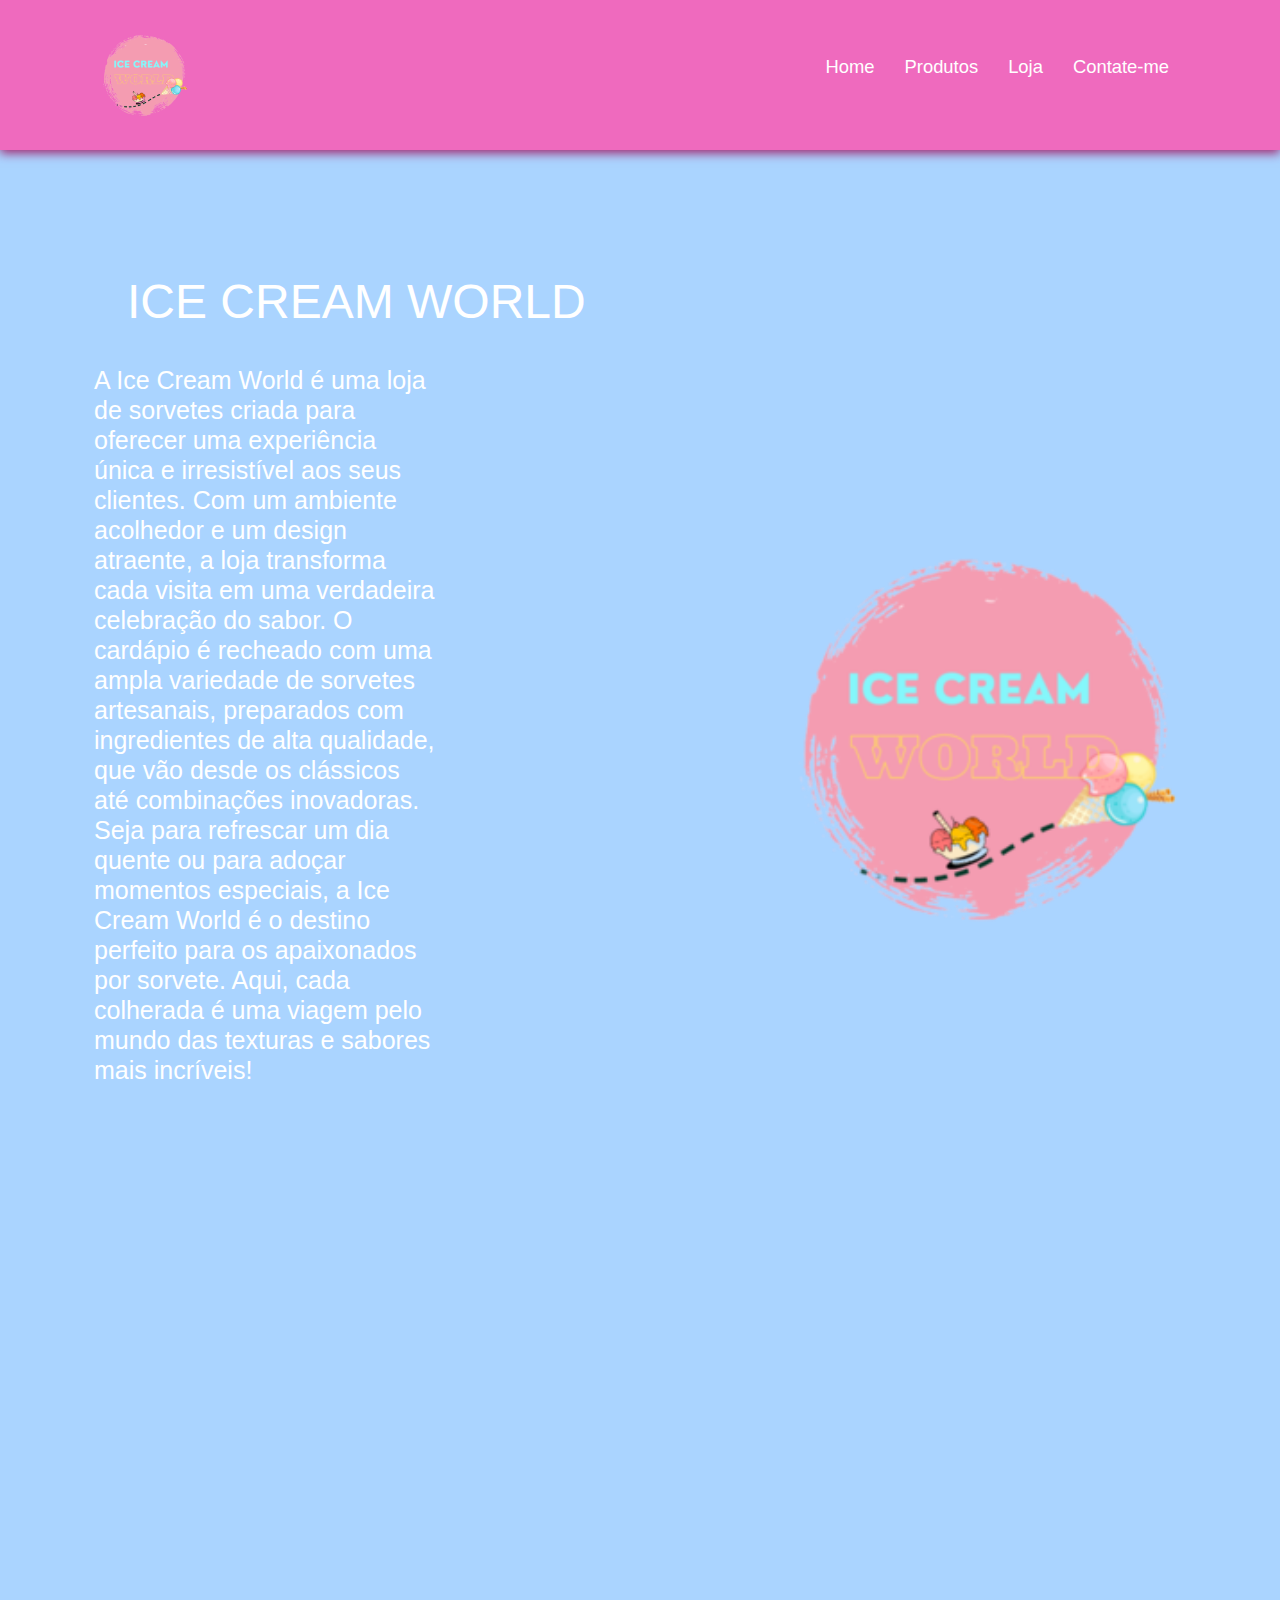
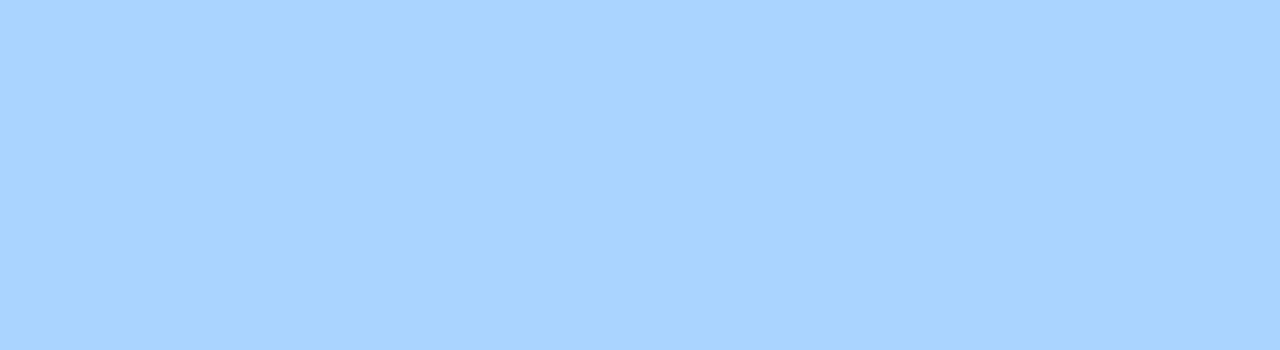
==== commit 76a9e430: "update site cremora pag cremora" ====
--- a/HTML/Pages/index.html
+++ b/HTML/Pages/index.html
@@ -7,8 +7,8 @@
     <!-- Link do Bootstrap -->
     <link href="https://cdn.jsdelivr.net/npm/bootstrap@5.3.0-alpha1/dist/css/bootstrap.min.css" rel="stylesheet">
       <!-- Link do CSS E JAVASCRIPT -->
-    <link rel="stylesheet" href="../../CSS/style.css">
-    <link rel="stylesheet" href="efeitoRolagem-onda.js">
+    <link rel="stylesheet" href="../../CSS/home.css">
+    <!-- <link rel="stylesheet" href="efeitoRolagem-onda.js"> -->
     <script src="../../JAVASCRIPT/script.js"></script>
     <!-- Link do ICONE ABA DO SITE-->
      <link rel="shortcut icon" href="../../IMG/icons8-sorvete-16.png" type="image/x-icon">
@@ -49,7 +49,7 @@
 </header>
 
 <!--SECTION HOME-->
-<section class="pag-home" id="home" style="height: 220vh; background-color: #AAD4FF;">
+<section class="pag-home" id="home" style="height: 200vh; background-color: #AAD4FF;">
 
   <div class="container">
     <div class="col-12 titulo-iceCream-home" id="titulo-iceCream-home">
@@ -71,8 +71,8 @@
           pelo mundo das texturas e sabores mais incríveis!
         </h3>
       </div>
-      <div class="container img-container-sobre">
-        <div class="quadrado-sobre"></div> 
+      <div class="container img-container-logo" id="img-container-logo">
+        <div class="quadrado-logo"></div> 
           <div class="img-logo-home">
             <img src="../../IMG/logo_ice_creamWorld.ico" alt="Imagem" class="img-home">
           </div>
@@ -80,9 +80,9 @@
       </div>
 
       
-    </section>
+</section>
 
-    <section id="menu-sorvetes-pages" class="menu-sorvete-pages" style="height: 80vh; background-color:#AAD4FF; ;">
+    <!-- <section id="menu-sorvetes-pages" class="menu-sorvete-pages" style="height: 80vh; background-color:#AAD4FF; ;">
       <div class="container" id="container">
         <div class="container-menu-sorvetes" id="container-menu-sorvetes">
           <img src="../../IMG/img-cremora.png" id="cremora" alt="">
@@ -91,6 +91,7 @@
           <img src="../../IMG/img-shakemelo.png" id="shakemelo" alt="">
         </div>
       </div>
-</section>
+    </section> -->
 
-</body>+</body>
+</html>--- a/CSS/home.css
+++ b/CSS/home.css
@@ -0,0 +1,317 @@
+ 
+html, body {
+  overflow-x: hidden;/*PREVINE O SCROOL HORIZONTAL*/
+}
+ 
+ 
+ /*HEADER CABEÇALHO*/
+  
+ @import url('https://fonts.googleapis.com/css2?family=Inter:wght@200;300;400;500&display=swap');
+ * {
+     padding: 0;
+     margin: 0;
+     font-family: 'Inter', sans-serif;
+ }
+
+ /* Ajuste no cabeçalho */
+ header {
+  background-color: #ef6abe;/*Cor do cabeçalho*/
+  box-shadow: 0px 3px 10px #a31f6a;
+  position: relative; /* Adicione esta linha */
+  z-index: 10; /* Adicione esta linha */
+}
+
+/* Ajuste no menu mobile */
+.mobile-menu {
+  display: none;
+  position: absolute; /* Mude para absolute */
+  top: 60px; /* Ajuste conforme necessário */
+  left: 0;
+  width: 100%;
+  background-color: #e23cdc;
+  z-index: 9; /* Adicione esta linha */
+}
+
+/* Ajuste no botão do menu */
+.mobile-menu-icon {
+  display: none;
+  z-index: 11; /* Adicione esta linha */
+}
+
+/* Media query para mobile */
+@media screen and (max-width: 730px) {
+  .nav-item {
+      display: none;
+  }
+  .login-button {
+      display: none;
+  }
+  .mobile-menu-icon {
+      display: block;
+  }
+  .mobile-menu.open {
+      display: flex; /* Exibe o menu quando aberto */
+      flex-direction: column;
+      text-align: center;
+      padding-bottom: 1rem;
+  }
+}
+
+.nav-bar {
+  display: flex;
+  justify-content: space-between;
+  padding: 1.5rem 6rem;
+}
+
+.logo {
+  display: flex;
+  align-items: center;
+}
+
+.logo h1 {
+  color: #fff;
+}
+
+.nav-list {
+  display: flex;
+  align-items: center;
+}
+
+.nav-list ul {
+  display: flex;
+  justify-content: center;
+  list-style: none;
+}
+
+.nav-item {
+  margin: 0 15px;
+}
+
+.nav-link {
+  text-decoration: none;
+  font-size: 1.15rem;
+  color: #fff;
+  font-weight: 400;
+}
+
+.login-button button {
+  border: none;
+  padding: 10px 15px;
+  border-radius: 5px;
+  background-color: #0187a7;
+}
+
+.login-button button a {
+  text-decoration: none;
+  color: #fff;
+  font-weight: 500;
+  font-size: 1.1rem;
+}
+
+.mobile-menu-icon {
+  display: none;
+}
+
+.mobile-menu {
+  display: none;
+}
+
+@media screen and (max-width: 730px) {
+  .nav-bar {
+      padding: 1.5rem 4rem;
+  }
+  .nav-item {
+      display: none;
+  }
+  .login-button {
+      display: none;
+  }
+  .mobile-menu-icon {
+      display: block;
+  }
+  .mobile-menu-icon button {
+      background-color: transparent;
+      border: none;
+      cursor: pointer;
+  }
+  .mobile-menu ul {
+      display: flex;
+      flex-direction: column;
+      text-align: center;
+      padding-bottom: 1rem;
+  }
+  .mobile-menu .nav-item {
+      display: block;
+      padding-top: 1.2rem;
+  }
+  .mobile-menu .login-button {
+      display: block;
+      padding: 1rem 2rem;
+  }
+  .mobile-menu .login-button button {
+      width: 100%;
+  }
+  .open {
+      display: block;
+  }
+}
+
+.mobile-menu {
+  display: none; /* Oculta o menu mobile por padrão */
+  position: absolute;
+  top: 150px;
+  right: 0;
+  background-color: #ef6abe;
+  width: 100%;
+  padding: 20px;
+  z-index: 100;
+}
+
+.mobile-menu.open {
+  display: block; /* Mostra o menu quando estiver aberto */
+}
+
+
+/*FIM DO CABEÇALHO*/
+
+/*PAG hOME*/
+
+  /* Remove margens e paddings para evitar comportamentos indesejados */
+  * {
+    margin: 0;
+    padding: 0;
+    box-sizing: border-box;
+  }
+
+    /*PAG SOBRE MIM*/
+  /*TITULO SOBRE MIM*/
+  .container .titulo-iceCream-home h1{
+    /* font-size: 50px; */
+    color: white;
+    font-size: 3em;
+    margin-left: 45px;
+    padding-top: 123px;/*DÁ ESPAÇAMENTO DO TITULO DO CABEÇALHO*/
+    margin-bottom: 6px;
+    color: white;
+    text-transform: uppercase;
+  
+  }
+
+   /*MEDIA TITULO HOME ICE CREAM*/
+  /*TIRANDO A MARGIN DO PARAGRAFO OLÁ MEU NOME É*/
+  /*AQUI AJUSTA A ALTURA DE ESPAÇAMENTO DO PARAGRAFO OLA  EM MOBILE*/
+  @media (max-width: 1217px) {
+    .container #titulo-iceCream-home h1{
+       margin-bottom: -5px;
+       margin-top: 3px;/*altura entre o cabeçalho eo titulo ola.*/
+    }}
+
+    /*DESCRIÇÃO SOBRE MIM*/
+  .container #text-iceCream-home h3{
+    color: white;
+    font-size: 25px;
+    margin-block: 34px;
+    max-width: 423px;
+   
+  }
+ 
+  
+  /* @media(max-width: 360px){
+    .container #paragrafo-sobreMim h3{
+      width: 325px;
+    } 
+  } */
+
+  @media only screen and (min-width: 375px){
+    .container #text-iceCream-home h3{
+      width: 347px;
+    }
+  }
+ 
+    /*IMAGEM EU SOBRE-MIM PAGE*/
+  
+  /* Estilização do container da imagem */
+  .container #img-container-logo {
+    position: relative;
+    display: flex;
+    justify-content: flex-end; /* Alinha no canto direito */
+    margin-right: 20px; /* Espaçamento da margem direita */
+    margin-top: -430px;
+  }
+  
+
+
+  
+  /*SOMBRA ATRÁS DA LOGO PAG HOME*/
+  #img-logo-home img{
+   filter: drop-shadow(20px 0px 15px  #ea6298) ;
+  }
+  
+  /* Estilo da imagem */
+   .img-logo-home img {
+    position: relative;
+    z-index: 2; /* Coloca a imagem na frente do quadrado */
+    width: 430px; /* Tamanho da imagem */
+    height: 457px;
+    margin-right: 0; /* Remove margens adicionais à direita */
+    margin-top: -180px; /* Ajuste a sobreposição */
+    left: 12px;
+  }
+
+  /*MEDIA PARA CO9LOCAR A IMAGEM EMBAIXO DO TEXTO MOBILE*/
+  @media (max-width:375px) {
+    .container #img-container-logo img {
+      top: 610px;
+      max-width: 210px;
+      max-height: 210px;
+      position: center;
+      align-items: center;
+      display: flex;
+      left: -52px;
+    }
+  }
+
+  @media (max-width:414px) {
+    .container #img-logo-home img {
+      top: 610px;
+      max-width: 310px;
+      max-height: 310px;
+      position: center;
+      align-items: center;
+      display: flex;
+      left: -52px;
+    }
+  }
+  
+  /*MEDIA SOBRE IMAGE*/
+  @media (max-width: 1217px) {
+    .img-logo-home img {
+      top: 610px;
+      max-width: 340px;
+      max-height: 330px;
+      left: -2px;
+      position: relative;
+    }
+    
+  } 
+  
+  
+  @media (max-width:375px) {
+    .img-sobre img{
+        visibility: hidden;/*faz com que a imagem suma quando vai para mobile.*/
+        flex-direction: column; /* Quando a tela for pequena, coloca um nome embaixo do outro */
+        align-items: center; /* Centraliza verticalmente */
+    }
+    .quadrado-sobre{
+        visibility: hidden;/*faz com que a imagem suma quando vai para mobile.*/
+        flex-direction: column; /* Quando a tela for pequena, coloca um nome embaixo do outro */
+        align-items: center; /* Centraliza verticalmente */
+    }
+    
+  
+  } 
+  
+  /*FIM DA IMAGEM MINHA SOBRE PAG*/
+
+
+    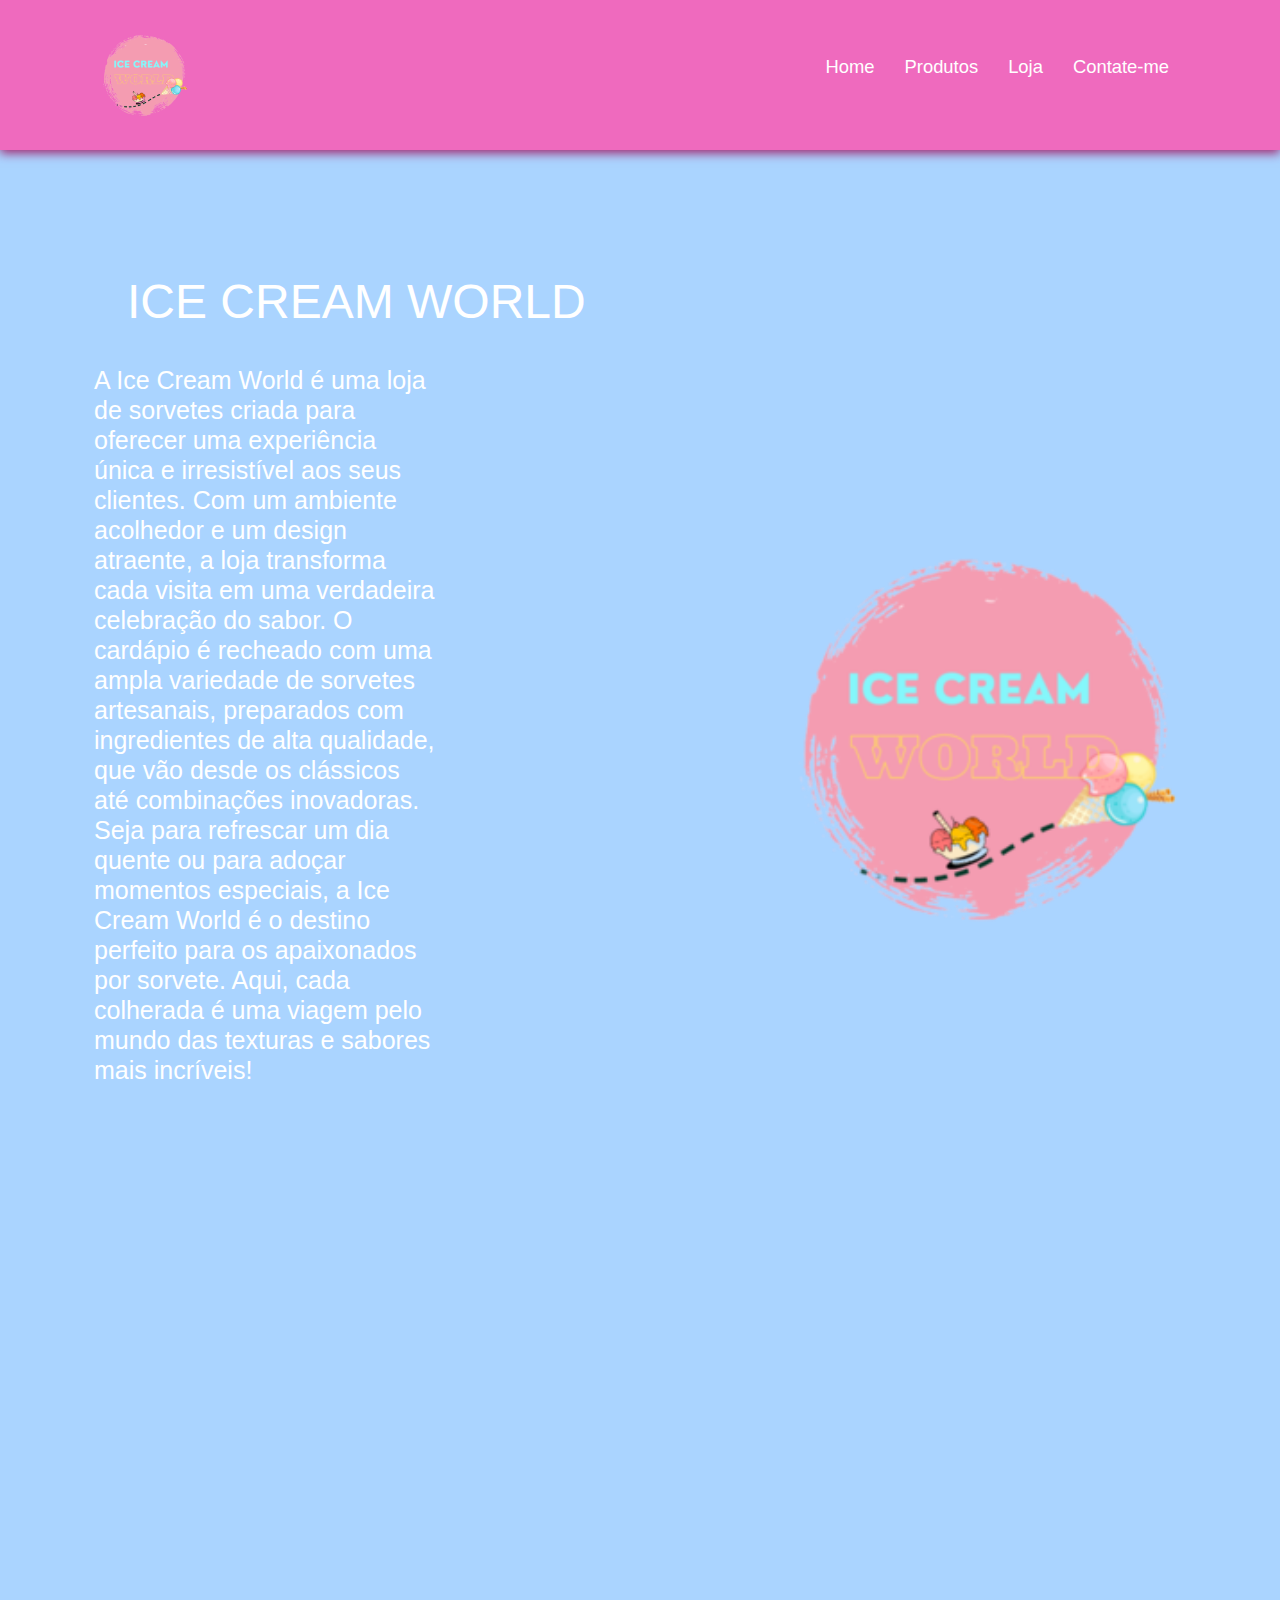
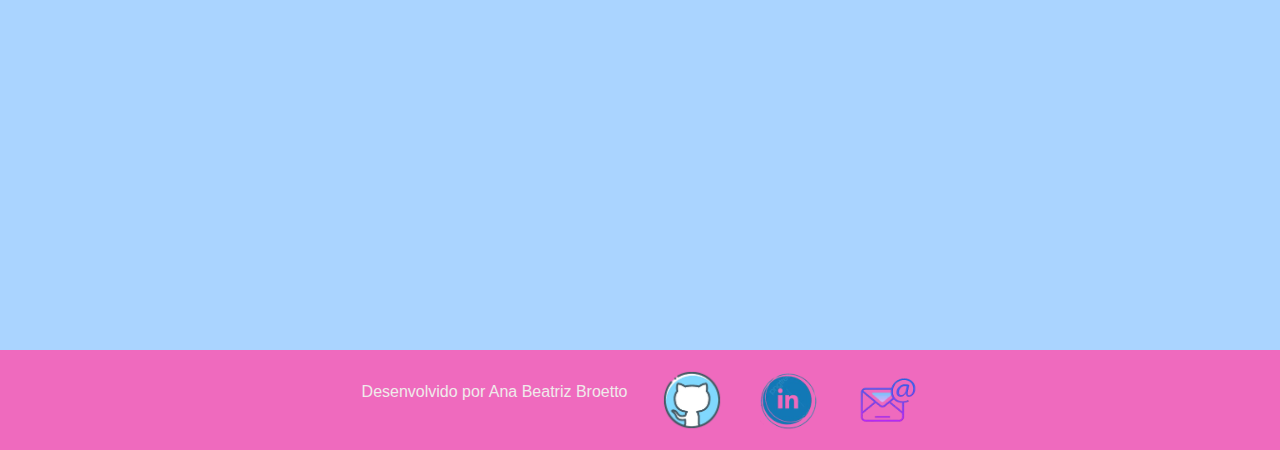
==== commit b40263c5: "update pages shakemelo, creoreo, moshake,cremora,loja." ====
--- a/HTML/Pages/index.html
+++ b/HTML/Pages/index.html
@@ -78,9 +78,21 @@
           </div>
         </div>
       </div>
+</section>
 
-      
-</section>
+
+  <!--FOOTER RODAPÉ-->
+<footer id="contate-me" class="footer">
+    <p>Desenvolvido por Ana Beatriz Broetto</p>
+        <div class="social-media-rodape">
+            <a href="https://github.com/Ana-Beatriz12" target="_blank">
+              <img src="../../IMG/image-rodape-git.png"></a>
+            <a href="https://www.linkedin.com/in/ana-beatriz-bento-broetto-27a075279/" target="_blank"><img
+                    src="../../IMG/image-rodape-linkedin.png"></a>
+            <a href="mailto:anabeatrizbroetto@gmail.com" target="_blank"><img
+                    src="../../IMG/image-rodape-gmail.png"></a>
+        </div>
+</footer>
 
     <!-- <section id="menu-sorvetes-pages" class="menu-sorvete-pages" style="height: 80vh; background-color:#AAD4FF; ;">
       <div class="container" id="container">
--- a/CSS/home.css
+++ b/CSS/home.css
@@ -314,4 +314,98 @@
   /*FIM DA IMAGEM MINHA SOBRE PAG*/
 
 
+
+
+
+/*RODAPÉ FOOTER*/
+
+.footer{
+  width: 100%;
+  height: 100px;
+  background-color: #ef6abe;/*Cor do rodapé*/
+  /* background: linear-gradient(to right, salmon, DarkRed); */
+  display: flex;
+  align-items: center;
+  justify-content: center;
+  color: rgb(239, 235, 235);
+  
+}
+
+.footer img{
+  width: 60px;
+  height: 60px;
+  align-items: start;
+  justify-content: start;
+  color: black;
+  margin-left: 34px;
+  transition: 0.5s ease-in-out;
+  cursor: pointer;
+}
+
+/*MEDIA QUERYS FOOTER RODAPÉ */
+@media only screen and (max-width: 375px) {
+
+  .footer {
+    height: 99px;
+    /*width: 3px;/*largura do rodapé */
+    display: inline-block;/*faz com que todos fiquem na mesma linha*/
+    
+  }
+  .footer p{
+    text-align: center;
+    text-transform: capitalize;/*capitalize*/
+    font-size: 20px;
+  }
+
+  .footer img{
+    height: 39px;
+    /* width: 33px; */
+    display: inline-block;/*faz com que todos fiquem na mesma linha*/
+}}
+
+
+@media only screen and (max-width: 414px) {
+
+  .footer {
+    height: 140px;
+    /*width: 3px;/*largura do rodapé */
+    display: inline-block;/*faz com que todos fiquem na mesma linha*/
+    
+  }
+  .footer p{
+    text-align: center;
+    text-transform: capitalize;/*capitalize*/
+    font-size: 25px;
+  }
+
+  .footer img{
+    height: 49px;
+    /* width: 33px; */
+    display: inline-block;/*faz com que todos fiquem na mesma linha*/
+}}
+
+@media only screen and (max-width: 430px) {
+
+  .footer {
+    height: 140px;
+    /*width: 3px;/*largura do rodapé */
+    display: inline-block;/*faz com que todos fiquem na mesma linha*/
+    
+  }
+  .footer p{
+    text-align: center;
+    text-transform: capitalize;/*capitalize*/
+    font-size: 25px;
+  }
+
+  .footer img{
+    height: 49px;
+    /* width: 33px; */
+    display: inline-block;/*faz com que todos fiquem na mesma linha*/
+}}
+
+
+
+
+
     